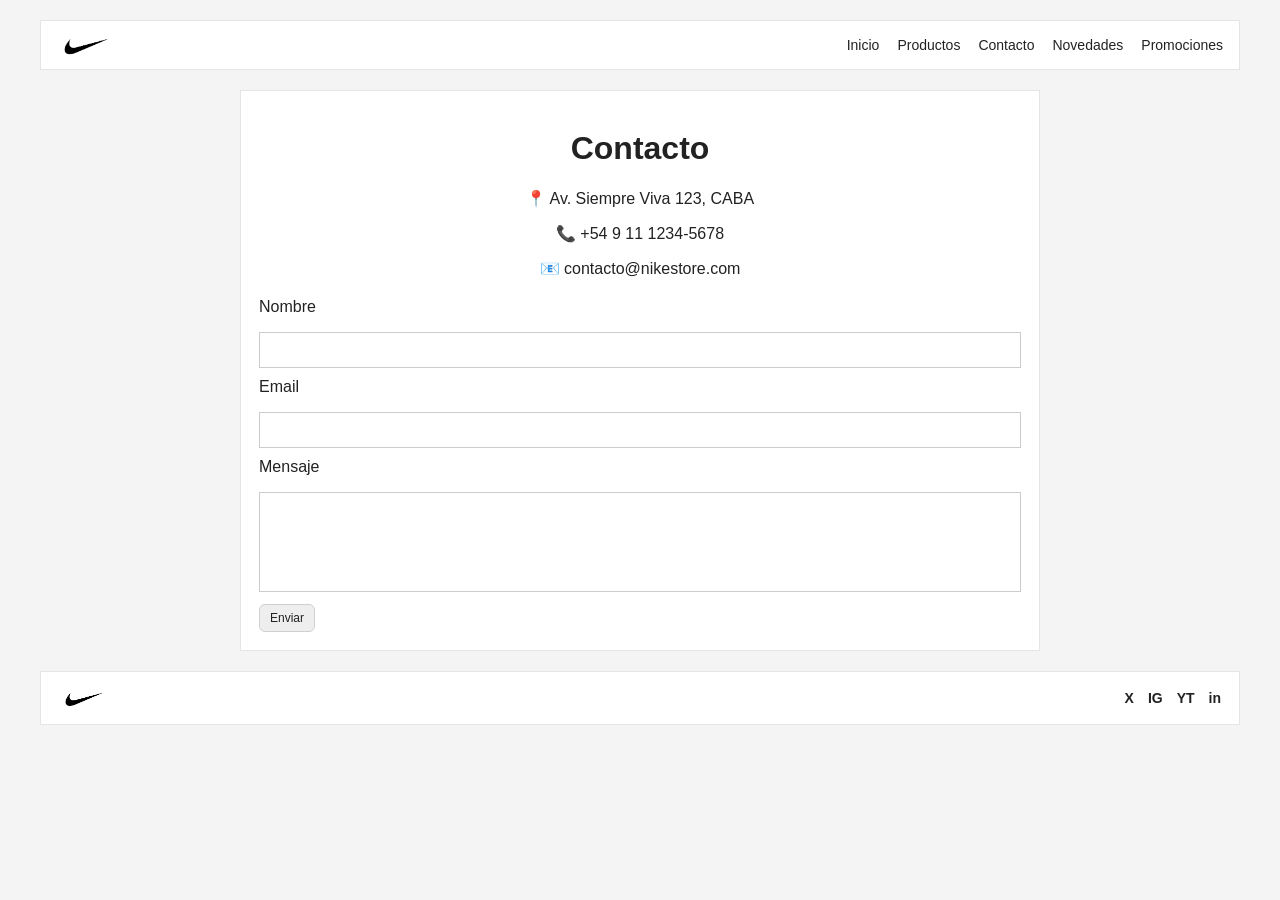
==== Pagina Nike copy/contacto.html @ 5cb588d3 "Add files via upload" ====
<!DOCTYPE html>
<html lang="es">

<head>
    <meta charset="UTF-8" />
    <meta name="viewport" content="width=device-width, initial-scale=1.0" />
    <title>Contacto – NIKE</title>
    <link rel="stylesheet" href="CSS/estiloprincipal.css">
</head>

<body>
    <header class="header">
        <div class="barra">
            <div class="logo"><a href="index.html"><img src="img/logo.png" alt="Logo"></a></div>
            <nav>
                <ul class="menu">
                    <li><a href="index.html">Inicio</a></li>
                    <li><a href="productos.html">Productos</a></li>
                    <li><a href="contacto.html">Contacto</a></li>
                    <li><a href="novedades.html">Novedades</a></li>
                    <li><a href="promociones.html">Promociones</a></li>
                </ul>
            </nav>

        </div>

    </header>

    <main class="seccion-simple" style="max-width:800px;">
        <h1>Contacto</h1>
        <p>📍 Av. Siempre Viva 123, CABA</p>
        <p>📞 +54 9 11 1234-5678</p>
        <p>📧 contacto@nikestore.com</p>

        <div style="margin-top:20px; text-align:left;">
            <p>Nombre</p>
            <div style="border:1px solid #ccc; height:36px;"></div>
            <p style="margin-top:10px;">Email</p>
            <div style="border:1px solid #ccc; height:36px;"></div>
            <p style="margin-top:10px;">Mensaje</p>
            <div style="border:1px solid #ccc; height:100px;"></div>
            <button class="btn" style="margin-top:12px;">Enviar</button>
        </div>
    </main>

    <footer class="footer">
        <div class="footer__fila">
            <img src="img/logo.png" alt="Logo" class="logo-footer">
            <div class="redes"><a href="#">X</a><a href="#">IG</a><a href="#">YT</a><a href="#">in</a></div>
        </div>
    </footer>
</body>

</html>
---- Pagina Nike copy/CSS/estiloprincipal.css ----
:root{
  --bg: #f4f4f4;
  --surface: #ffffff;
  --text: #222222;
  --muted: #e5e5e5;
  --accent: #333333;
  --btn: #eeeeee;
}

*{ box-sizing: border-box; }
body{
  margin: 0;
  font-family: Arial, sans-serif; 
  background: var(--bg);
  color: var(--text);
}

.header{
  background: var(--surface);
  border: 1px solid var(--muted);
  margin: 20px auto;
  max-width: 1200px;
  padding: 10px 16px;
}
.barra{
  display: flex;
  align-items: center;
  justify-content: space-between;
  gap: 12px;
}
.logo img{
  height: 28px; 
  display: block;
}

.menu{
  list-style: none;
  margin: 0; padding: 0;
  display: flex; gap: 18px;
}
.menu a{
  text-decoration: none;
  color: var(--text);
  font-size: 14px;
}
.menu a:hover{ text-decoration: underline; }

.acciones{ display: flex; gap: 10px; }
.btn{
  display: inline-block;
  text-decoration: none;
  font-size: 12px;
  padding: 6px 10px;
  color: var(--text);
  background: var(--btn);
  border: 1px solid #d0d0d0;
  border-radius: 6px;
}
.btn--sec{
  background: var(--accent);
  color: #fff;
  border-color: var(--accent);
}

.buscador{
  margin-top: 10px;
  padding-top: 10px;
  border-top: 1px solid var(--muted);
  display: flex;
  justify-content: center;
  gap: 6px;
}
.buscador input{
  width: 420px; max-width: 100%;
  padding: 8px 12px;
  border: 1px solid #dcdcdc;
  border-radius: 20px;
  font-size: 14px;
  background: #f9f9f9;
}
.buscador button{
  border: 1px solid #dcdcdc;
  background: #fff;
  padding: 8px 12px;
  border-radius: 20px;
  cursor: pointer;
}

.contenedor{
  max-width: 1200px;
  margin: 10px auto 24px;
  background: var(--surface);
  border: 1px solid var(--muted);
  padding: 18px;
  display: grid;
  grid-template-columns: repeat(4, 1fr); 
  gap: 18px;
}
.card{
  border: 1px solid #e3e3e3;
  background: #fff;
  padding: 10px;
}
.thumb{
  background: #efefef; 
  height: 180px;
  border: 1px solid #e3e3e3;
  display: flex;
  align-items: center;
  justify-content: center;
}
.thumb img{
  max-width: 100%;
  max-height: 100%;
  display: block;
}
.titulo-prod{ margin: 10px 0 4px; font-size: 14px; }
.precio{ margin: 0; font-size: 14px; }

.footer{
  max-width: 1200px;
  margin: 0 auto 24px;
  background: var(--surface);
  border: 1px solid var(--muted);
  padding: 14px 18px;
}
.footer__fila{
  display: flex;
  align-items: center;
  justify-content: space-between;
}
.logo-footer{ height: 24px; }
.redes{ display: flex; gap: 14px; }
.redes a{
  text-decoration: none;
  color: var(--text);
  font-weight: bold;
  font-size: 14px;
}

@media (max-width: 900px){
  .contenedor{ grid-template-columns: repeat(2, 1fr); } 
}
@media (max-width: 520px){
  .barra{ flex-direction: column; align-items: flex-start; gap: 8px; }
  .acciones{ align-self: stretch; }
  .buscador{ justify-content: flex-start; }
  .contenedor{ grid-template-columns: 1fr; } 
}

.seccion-simple {
  max-width: 1200px;
  margin: 20px auto;
  background: #fff;
  border: 1px solid #e5e5e5;
  padding: 18px;
  text-align: center;
}

html { scroll-behavior: smooth; }


.promo-lista {
  display: flex;
  justify-content: center;
  flex-wrap: wrap;
  gap: 20px;
  margin: 40px auto;
}

.promo-card {
  background-color: #ffffff;
  border: 2px solid #e0e0e0;
  border-radius: 10px;
  width: 280px;
  text-align: center;
  padding: 20px;
  box-shadow: 0 0 10px rgba(0,0,0,0.1);
  transition: transform 0.3s ease;
}

.promo-card:hover {
  transform: scale(1.05);
}

.promo-card h3 {
  color: #111;
  font-size: 20px;
  margin-bottom: 10px;
}

.promo-card p {
  font-size: 16px;
  color: #333;
}

@media (max-width: 600px) {
  .promo-card {
    width: 90%;
  }
}
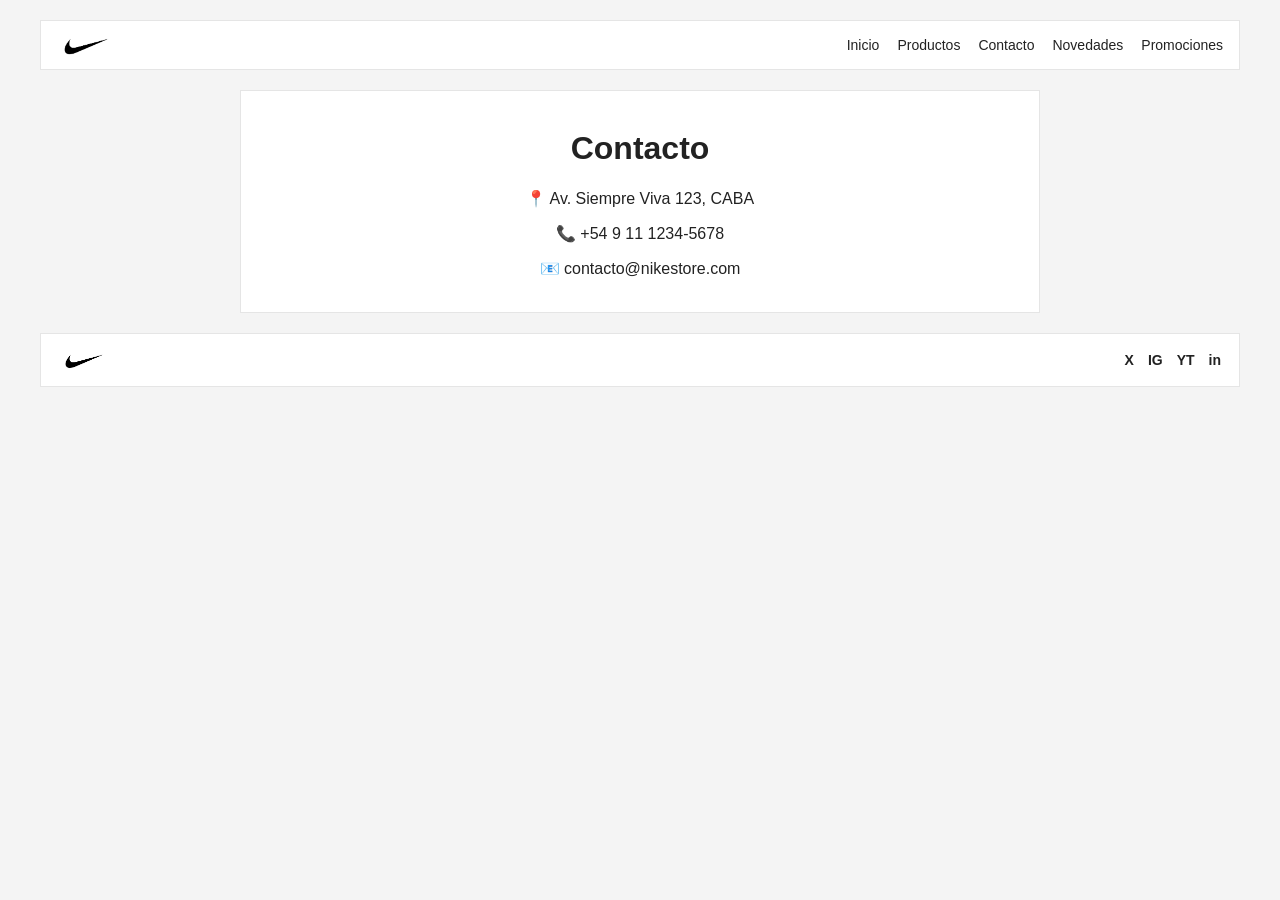
==== commit 7044f700: "Add files via upload" ====
--- a/Pagina Nike copy/contacto.html
+++ b/Pagina Nike copy/contacto.html
@@ -32,15 +32,7 @@
         <p>📞 +54 9 11 1234-5678</p>
         <p>📧 contacto@nikestore.com</p>
 
-        <div style="margin-top:20px; text-align:left;">
-            <p>Nombre</p>
-            <div style="border:1px solid #ccc; height:36px;"></div>
-            <p style="margin-top:10px;">Email</p>
-            <div style="border:1px solid #ccc; height:36px;"></div>
-            <p style="margin-top:10px;">Mensaje</p>
-            <div style="border:1px solid #ccc; height:100px;"></div>
-            <button class="btn" style="margin-top:12px;">Enviar</button>
-        </div>
+        
     </main>
 
     <footer class="footer">
